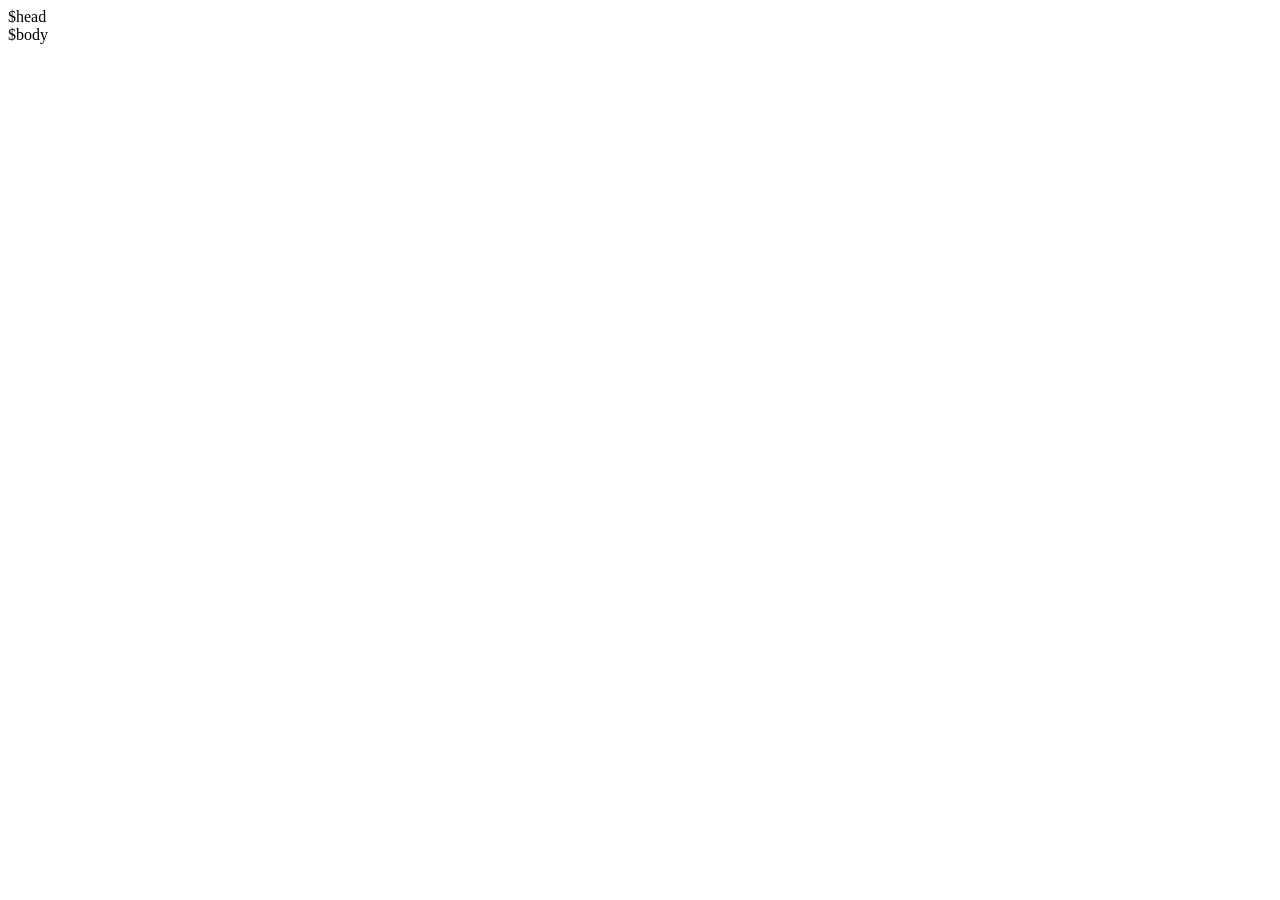
==== src/pyreaction/client/index.html @ 6b508972 "feat: initial pyreaction framework React-style UI components in Python, rendered on the server and p" ====
<!doctype html>
<html lang="$lang">
<head>
<meta charset="utf-8">
<meta name="viewport" content="width=device-width, initial-scale=1">
<title>$title</title>
<style>$style</style>
$head
</head>
<body>
<div id="pyreaction-root">$body</div>
<script src="$base/client.js" data-ws="$base/ws"></script>
</body>
</html>
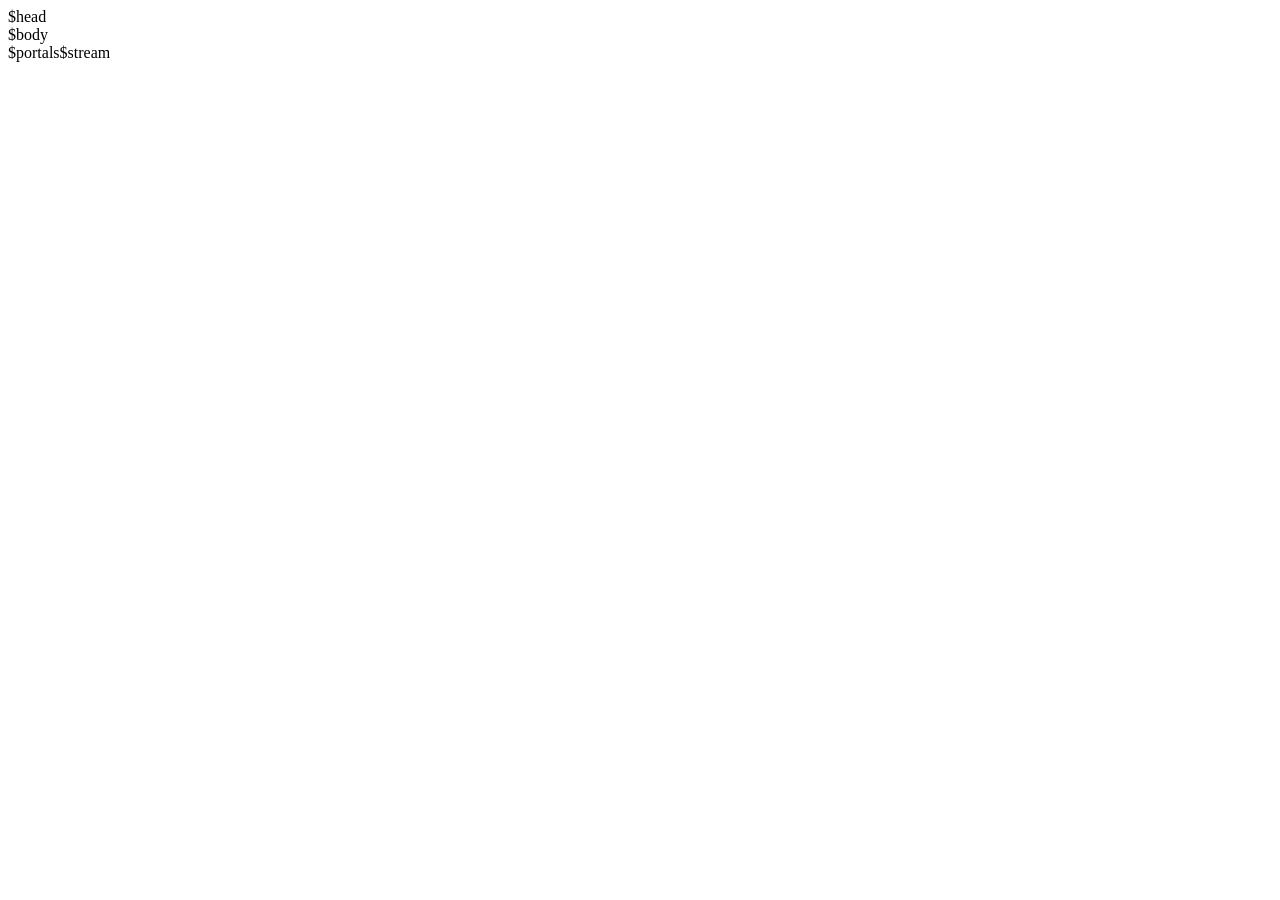
==== commit 3c0a6629: "feat: streaming HTML, typed attributes, browser tests and the known limits - Stream Suspense content" ====
--- a/src/pyreaction/client/index.html
+++ b/src/pyreaction/client/index.html
@@ -9,6 +9,6 @@
 </head>
 <body>
 <div id="pyreaction-root">$body</div>
-<script src="$base/client.js" data-ws="$base/ws"></script>
+$portals$stream<script src="$base/client.js" data-ws="$base/ws" data-reconnect-max="$reconnect_max"></script>
 </body>
 </html>
